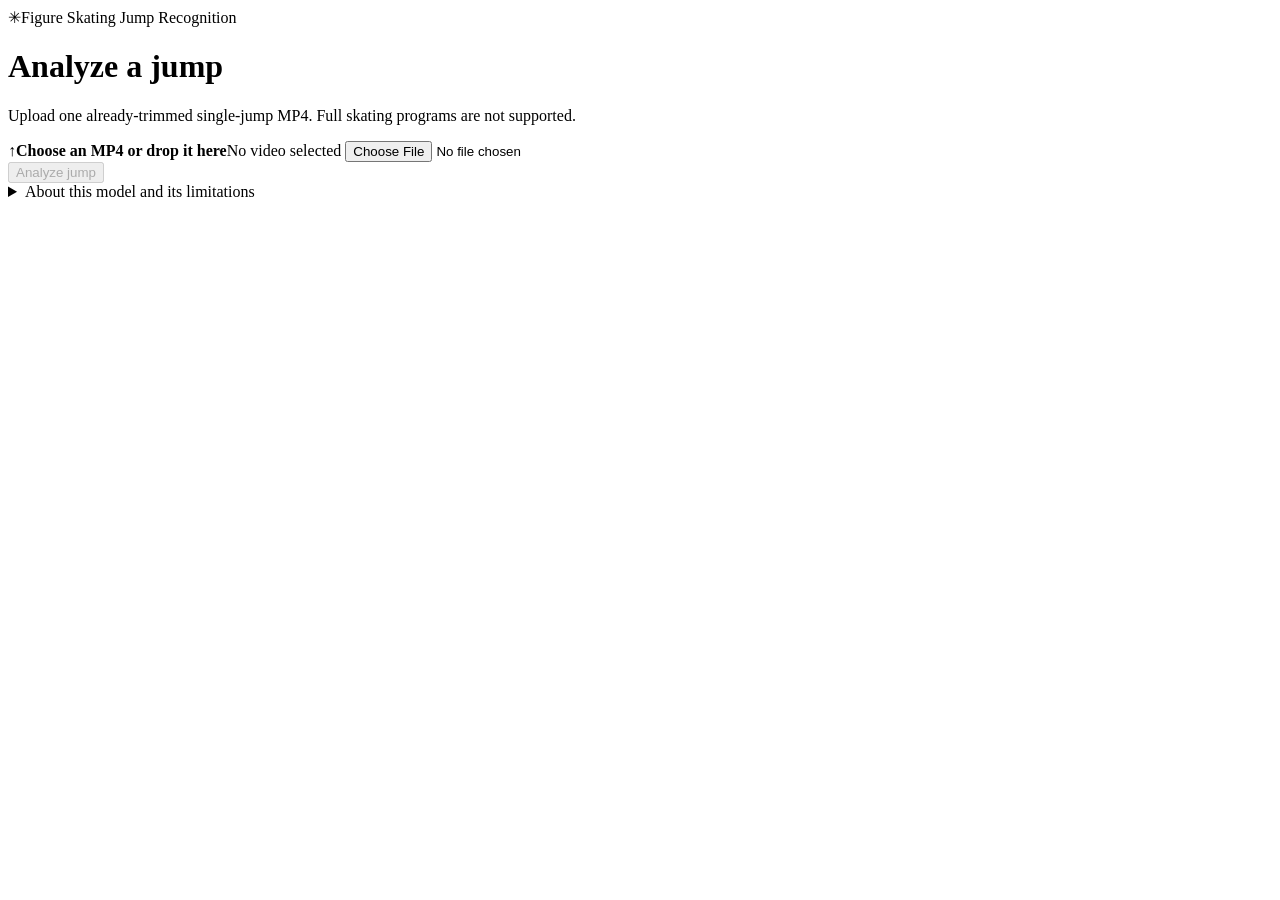
==== web/index.html @ 52343755 "Milestone 7 web MVP" ====
<!doctype html>
<html lang="en">
<head>
  <meta charset="utf-8">
  <meta name="viewport" content="width=device-width, initial-scale=1">
  <title>Figure Skating Jump Recognition</title>
  <link rel="stylesheet" href="/app.css">
  <script defer src="/app.js"></script>
</head>
<body>
  <header class="topbar"><span class="mark" aria-hidden="true">✳</span><span>Figure Skating Jump Recognition</span></header>
  <main>
    <div class="heading"><h1>Analyze a jump</h1><p>Upload one already-trimmed single-jump MP4. Full skating programs are not supported.</p></div>
    <div class="workspace">
      <section class="input-pane" aria-label="Video upload">
        <label id="dropzone" class="dropzone" for="video"><span class="upload-icon" aria-hidden="true">↑</span><strong>Choose an MP4 or drop it here</strong><span id="file-name">No video selected</span></label>
        <input id="video" type="file" accept=".mp4,video/mp4" aria-label="Choose a single-jump MP4">
        <video id="preview" controls playsinline hidden></video>
        <div class="actions"><button id="predict" type="button" disabled>Analyze jump</button><span id="status" role="status" aria-live="polite"></span></div>
        <p id="error" class="error" role="alert" hidden></p>
      </section>
      <section id="result" class="result" aria-label="Prediction" hidden>
        <div class="result-title">Prediction</div>
        <h2 id="predicted-label"></h2>
        <div class="confidence"><strong id="confidence"></strong><span>Model confidence</span></div>
        <div class="divider"></div>
        <h3>Class probabilities</h3>
        <div id="probabilities"></div>
        <p class="note">Model confidence is not a guarantee of correctness.</p>
      </section>
    </div>
    <details class="limitations"><summary>About this model and its limitations</summary><p>This six-class model was evaluated on a controlled FS-Jump3D held-out split: 65.97% video-level accuracy and 0.652 macro F1. It expects one already-trimmed jump. It does not locate jumps in full programs, classify combinations, count rotations, or score GOE or jump quality. Performance on broadcast, internet, or phone video is not established.</p></details>
  </main>
</body>
</html>
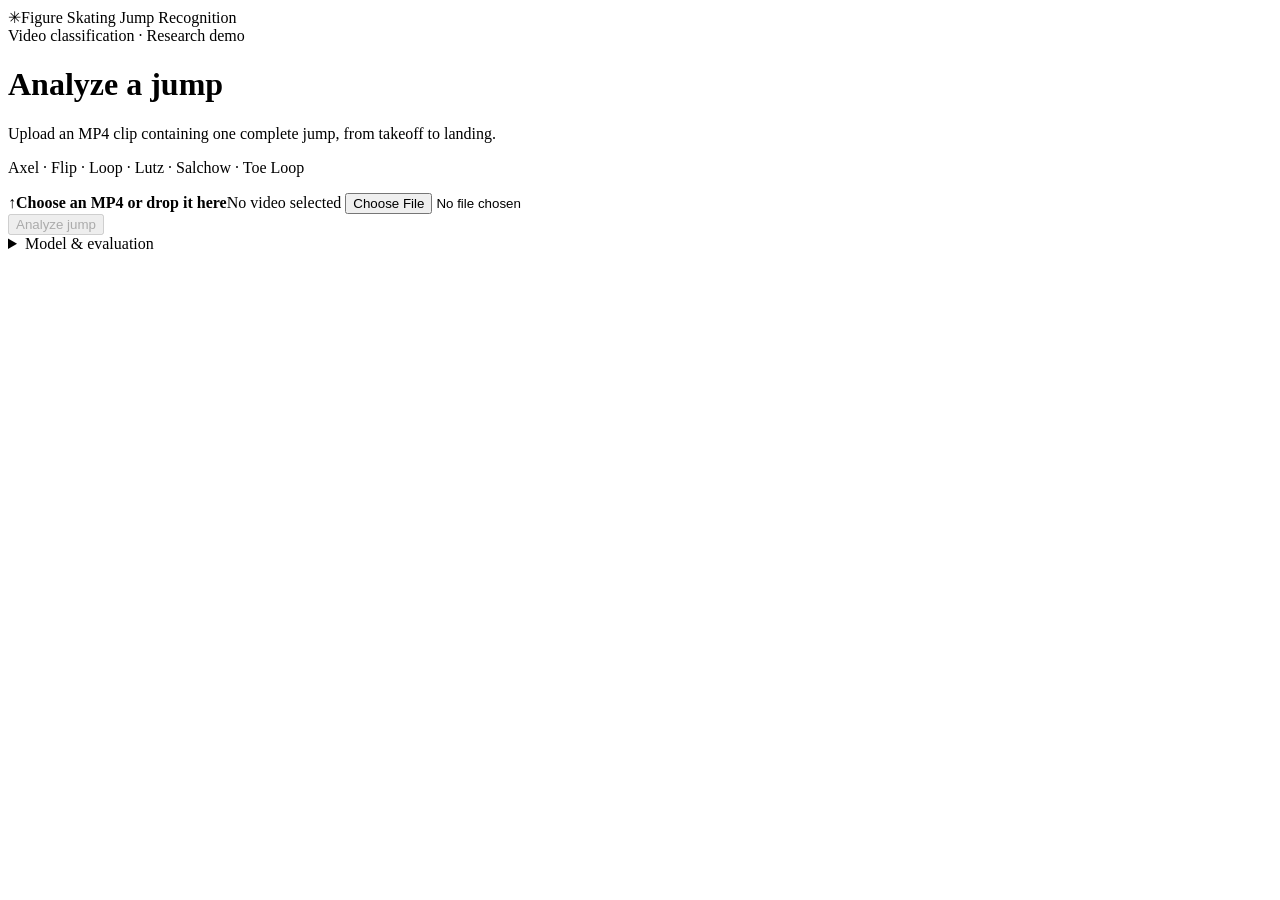
==== commit f33a1083: "Clarify research demo scope and model evaluation" ====
--- a/web/index.html
+++ b/web/index.html
@@ -10,7 +10,7 @@
 <body>
   <header class="topbar"><span class="mark" aria-hidden="true">✳</span><span>Figure Skating Jump Recognition</span></header>
   <main>
-    <div class="heading"><h1>Analyze a jump</h1><p>Upload one already-trimmed single-jump MP4. Full skating programs are not supported.</p></div>
+    <div class="heading"><span class="eyebrow">Video classification · Research demo</span><h1>Analyze a jump</h1><p>Upload an MP4 clip containing one complete jump, from takeoff to landing.</p><p class="supported-classes">Axel · Flip · Loop · Lutz · Salchow · Toe Loop</p></div>
     <div class="workspace">
       <section class="input-pane" aria-label="Video upload">
         <label id="dropzone" class="dropzone" for="video"><span class="upload-icon" aria-hidden="true">↑</span><strong>Choose an MP4 or drop it here</strong><span id="file-name">No video selected</span></label>
@@ -22,14 +22,34 @@
       <section id="result" class="result" aria-label="Prediction" hidden>
         <div class="result-title">Prediction</div>
         <h2 id="predicted-label"></h2>
-        <div class="confidence"><strong id="confidence"></strong><span>Model confidence</span></div>
+        <div class="confidence"><strong id="confidence"></strong><span>Predicted-class probability</span></div>
         <div class="divider"></div>
         <h3>Class probabilities</h3>
         <div id="probabilities"></div>
-        <p class="note">Model confidence is not a guarantee of correctness.</p>
+        <p class="note">Scores are softmax probabilities across the six classes, not calibrated estimates of prediction correctness. The model always selects one of these classes.</p>
       </section>
     </div>
-    <details class="limitations"><summary>About this model and its limitations</summary><p>This six-class model was evaluated on a controlled FS-Jump3D held-out split: 65.97% video-level accuracy and 0.652 macro F1. It expects one already-trimmed jump. It does not locate jumps in full programs, classify combinations, count rotations, or score GOE or jump quality. Performance on broadcast, internet, or phone video is not established.</p></details>
+    <details class="model-info">
+      <summary>Model &amp; evaluation</summary>
+      <div class="model-info-grid">
+        <section aria-labelledby="model-heading">
+          <h2 id="model-heading">Model</h2>
+          <p>This demo runs the CNN-BiLSTM baseline with 32 sampled RGB frames per clip. It predicts jump type from a single camera view.</p>
+        </section>
+        <section aria-labelledby="evaluation-heading">
+          <h2 id="evaluation-heading">Evaluation</h2>
+          <p>On the FS-Jump3D held-out test split, this checkpoint scored 65.97% video-level accuracy and 0.652 macro F1 across 432 videos. Camera views of the same attempt were kept in one partition.</p>
+        </section>
+        <section aria-labelledby="scope-heading">
+          <h2 id="scope-heading">Scope</h2>
+          <p>Use a trimmed, single-jump clip. Full-program detection, combination classification, rotation counting, and jump-quality scoring are outside this task.</p>
+        </section>
+        <section aria-labelledby="data-heading">
+          <h2 id="data-heading">Data context</h2>
+          <p>Training and evaluation use controlled recordings from four skaters, with all four represented in each partition. Performance on unseen skaters or broadcast and phone footage has not been evaluated.</p>
+        </section>
+      </div>
+    </details>
   </main>
 </body>
 </html>
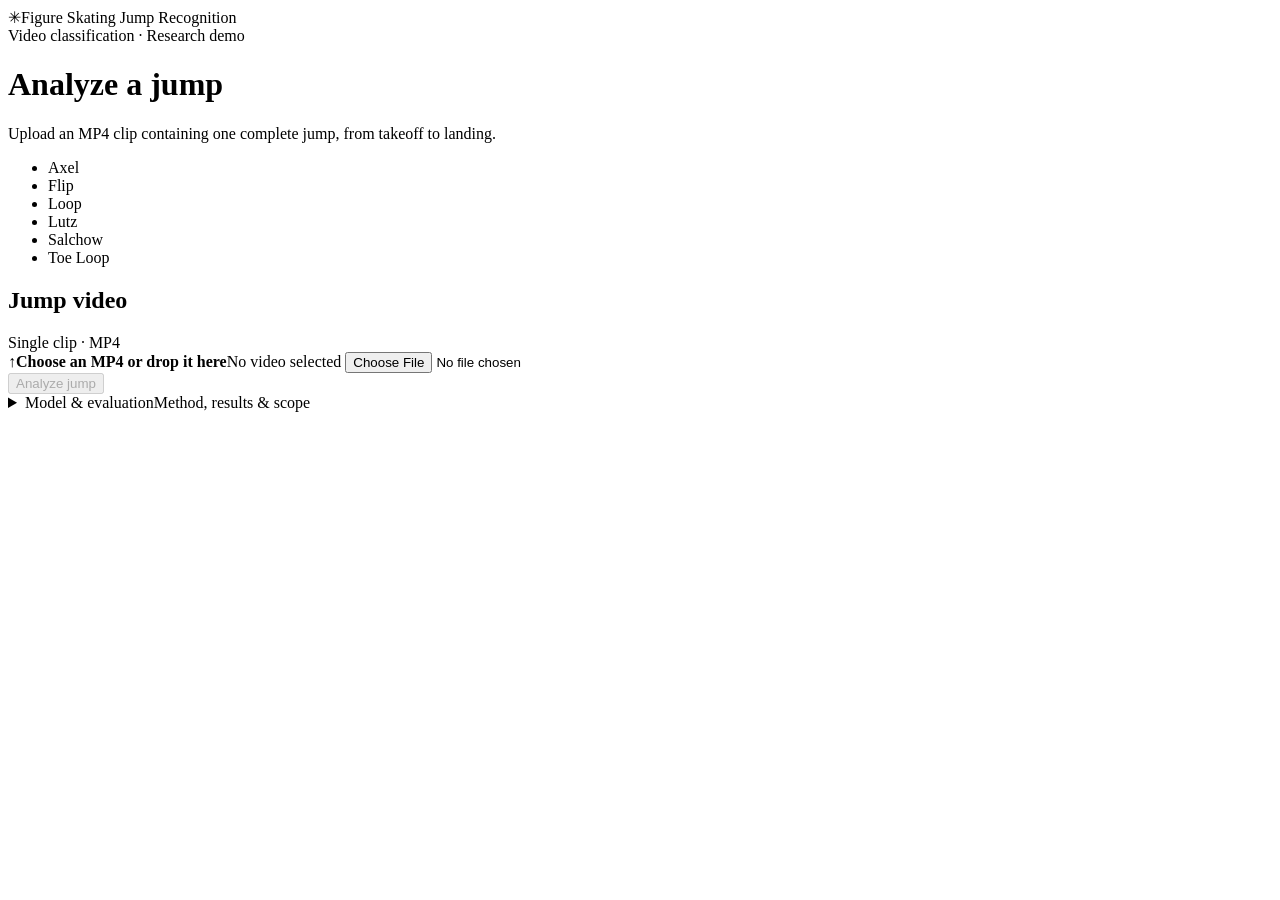
==== commit 7c4ba9b1: "Refine research demo layout and responsive spacing" ====
--- a/web/index.html
+++ b/web/index.html
@@ -4,15 +4,21 @@
   <meta charset="utf-8">
   <meta name="viewport" content="width=device-width, initial-scale=1">
   <title>Figure Skating Jump Recognition</title>
-  <link rel="stylesheet" href="/app.css">
+  <link rel="stylesheet" href="/app.css?v=layout-2">
   <script defer src="/app.js"></script>
 </head>
 <body>
   <header class="topbar"><span class="mark" aria-hidden="true">✳</span><span>Figure Skating Jump Recognition</span></header>
   <main>
-    <div class="heading"><span class="eyebrow">Video classification · Research demo</span><h1>Analyze a jump</h1><p>Upload an MP4 clip containing one complete jump, from takeoff to landing.</p><p class="supported-classes">Axel · Flip · Loop · Lutz · Salchow · Toe Loop</p></div>
+    <div class="heading">
+      <span class="eyebrow">Video classification · Research demo</span>
+      <h1>Analyze a jump</h1>
+      <p>Upload an MP4 clip containing one complete jump, from takeoff to landing.</p>
+      <ul class="supported-classes" aria-label="Supported jump classes"><li>Axel</li><li>Flip</li><li>Loop</li><li>Lutz</li><li>Salchow</li><li>Toe Loop</li></ul>
+    </div>
     <div class="workspace">
       <section class="input-pane" aria-label="Video upload">
+        <div class="pane-heading"><h2>Jump video</h2><span>Single clip · MP4</span></div>
         <label id="dropzone" class="dropzone" for="video"><span class="upload-icon" aria-hidden="true">↑</span><strong>Choose an MP4 or drop it here</strong><span id="file-name">No video selected</span></label>
         <input id="video" type="file" accept=".mp4,video/mp4" aria-label="Choose a single-jump MP4">
         <video id="preview" controls playsinline hidden></video>
@@ -30,7 +36,7 @@
       </section>
     </div>
     <details class="model-info">
-      <summary>Model &amp; evaluation</summary>
+      <summary><span>Model &amp; evaluation</span><span class="summary-hint">Method, results &amp; scope</span></summary>
       <div class="model-info-grid">
         <section aria-labelledby="model-heading">
           <h2 id="model-heading">Model</h2>
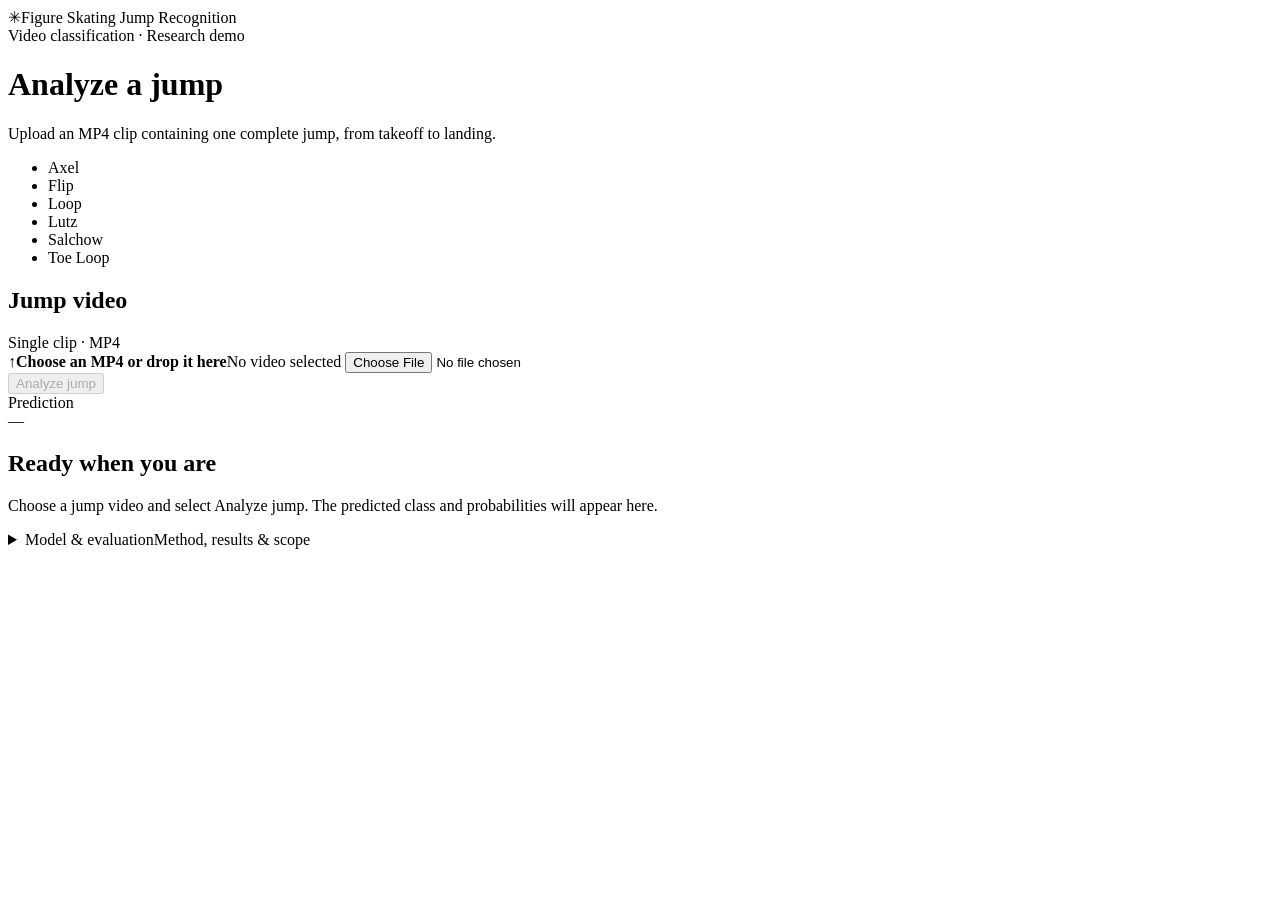
==== commit b886c6ee: "Serve evaluated augmentation model and keep prediction layout stable" ====
--- a/web/index.html
+++ b/web/index.html
@@ -4,8 +4,8 @@
   <meta charset="utf-8">
   <meta name="viewport" content="width=device-width, initial-scale=1">
   <title>Figure Skating Jump Recognition</title>
-  <link rel="stylesheet" href="/app.css?v=layout-2">
-  <script defer src="/app.js"></script>
+  <link rel="stylesheet" href="/app.css?v=layout-3">
+  <script defer src="/app.js?v=layout-3"></script>
 </head>
 <body>
   <header class="topbar"><span class="mark" aria-hidden="true">✳</span><span>Figure Skating Jump Recognition</span></header>
@@ -25,14 +25,21 @@
         <div class="actions"><button id="predict" type="button" disabled>Analyze jump</button><span id="status" role="status" aria-live="polite"></span></div>
         <p id="error" class="error" role="alert" hidden></p>
       </section>
-      <section id="result" class="result" aria-label="Prediction" hidden>
+      <section class="result-panel" aria-label="Analysis results">
         <div class="result-title">Prediction</div>
+        <div class="empty-state">
+          <span class="empty-icon" aria-hidden="true">—</span>
+          <h2 id="empty-title">Ready when you are</h2>
+          <p id="empty-description">Choose a jump video and select Analyze jump. The predicted class and probabilities will appear here.</p>
+        </div>
+        <div id="result" class="result" hidden>
         <h2 id="predicted-label"></h2>
         <div class="confidence"><strong id="confidence"></strong><span>Predicted-class probability</span></div>
         <div class="divider"></div>
         <h3>Class probabilities</h3>
         <div id="probabilities"></div>
         <p class="note">Scores are softmax probabilities across the six classes, not calibrated estimates of prediction correctness. The model always selects one of these classes.</p>
+        </div>
       </section>
     </div>
     <details class="model-info">
@@ -40,11 +47,11 @@
       <div class="model-info-grid">
         <section aria-labelledby="model-heading">
           <h2 id="model-heading">Model</h2>
-          <p>This demo runs the CNN-BiLSTM baseline with 32 sampled RGB frames per clip. It predicts jump type from a single camera view.</p>
+          <p>This demo runs the CNN-BiLSTM trained with clip-consistent augmentation and uses 32 sampled RGB frames per clip. It predicts jump type from a single camera view.</p>
         </section>
         <section aria-labelledby="evaluation-heading">
           <h2 id="evaluation-heading">Evaluation</h2>
-          <p>On the FS-Jump3D held-out test split, this checkpoint scored 65.97% video-level accuracy and 0.652 macro F1 across 432 videos. Camera views of the same attempt were kept in one partition.</p>
+          <p>On the FS-Jump3D held-out test split, this checkpoint scored 71.99% video-level accuracy and 0.719 macro F1 across 432 videos. Camera views of the same attempt were kept in one partition.</p>
         </section>
         <section aria-labelledby="scope-heading">
           <h2 id="scope-heading">Scope</h2>
